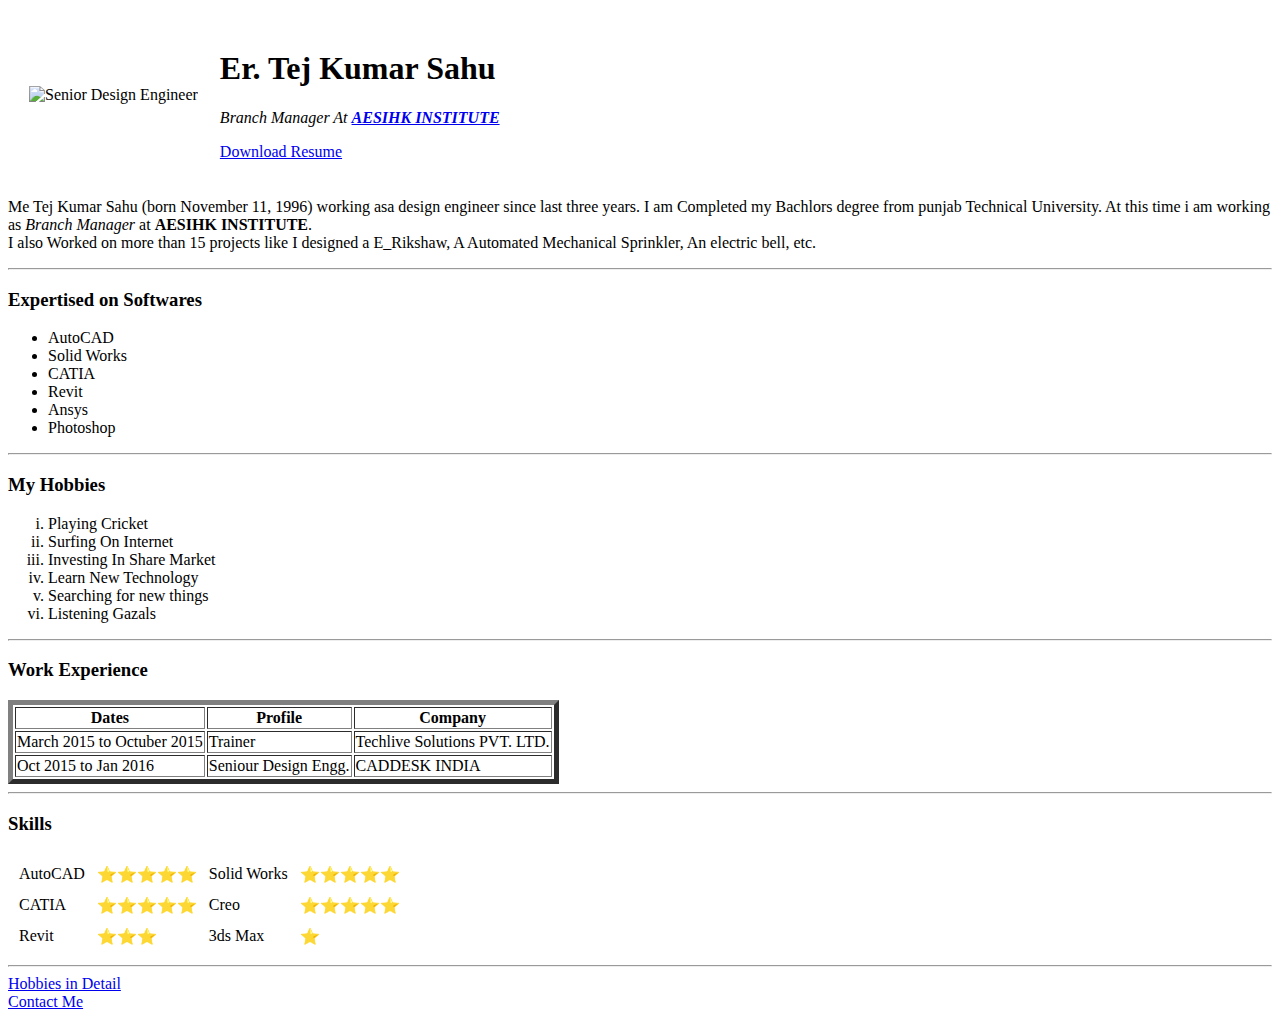
==== index.html @ 30b4a1a0 "Update index.html" ====
<!DOCTYPE html>
<html lang="en" dir="ltr">

<head>
    <meta charset="utf-8">
    <title>📚Tej's Resume</title>
</head>

<body>
    <table cellspacing="20">
        <tr>
            <td><img src="https://www.static-contents.youth4work.com/y4w/Images/UserThumbImage/160_160/3508755.png?v=20180506232801" alt="Senior Design Engineer"></td>
            <td><h1>Er. Tej Kumar Sahu</h1><p><em>Branch Manager At <strong><a href="http://www.aesihk.com/">AESIHK INSTITUTE</a></strong></em></p>    <a Download href="https://drive.google.com/open?id=1CXMV7Skn9fDqpBgrENIxhuLPYTFO5peJ">Download Resume</a></td>
        </tr>
    </table>
    <p> Me Tej Kumar Sahu (born November 11, 1996) working asa design engineer since last three years. I am Completed my Bachlors degree from punjab Technical University.
        At this time i am working as <em>Branch Manager</em> at <strong>AESIHK INSTITUTE</strong>.
        <br>
        I also Worked on more than 15 projects like I designed a E_Rikshaw, A Automated Mechanical Sprinkler, An electric bell, etc.</p>
    <hr>
    <h3>Expertised on Softwares</h3>
    <ul>
        <li>AutoCAD</li>
        <li>Solid Works</li>
        <li>CATIA</li>
        <li>Revit</li>
        <li>Ansys</li>
        <li>Photoshop</li>
    </ul>
    <hr>
    <h3>My Hobbies</h3>
    <ol type="i">
        <li>Playing Cricket</li>
        <li>Surfing On Internet</li>
        <li>Investing In Share Market</li>
        <li>Learn New Technology</li>
        <li>Searching for new things</li>
        <li>Listening Gazals</li>
    </ol>
    <hr>
    <h3>Work Experience</h3>
    <table border="5">
        <thead>
            <tr>
                <th>Dates</th>
                <th>Profile</th>
                <th>Company</th>
            </tr>
        </thead>
        <tbody>
            <tr>
                <td>March 2015 to Octuber 2015</td>
                <td>Trainer</td>
                <td>Techlive Solutions PVT. LTD.</td>
            </tr>
            <tr>
                <td>Oct 2015 to Jan 2016</td>
                <td>Seniour Design Engg.</td>
                <td>CADDESK INDIA</td>
            </tr>
        </tbody>
    </table>
    <hr>
    <h3>Skills</h3>
    <table cellspacing="10">
        <tbody>
            <tr>
                <td>AutoCAD</td>
                <td>⭐⭐⭐⭐⭐</td>
                <td>Solid Works</td>
                <td>⭐⭐⭐⭐⭐</td>
            </tr>
            <tr>
                <td>CATIA</td>
                <td>⭐⭐⭐⭐⭐</td>
                <td>Creo</td>
                <td>⭐⭐⭐⭐⭐</td>
            </tr>
            <tr>
                <td>Revit</td>
                <td>⭐⭐⭐</td>
                <td>3ds Max</td>
                <td>⭐</td>
            </tr>
        </tbody>
    </table>
    <hr>
    <a href="hobbies.html">Hobbies in Detail</a>
    <br>
    <a href="Contact me.html">Contact Me</a>

</body>

</html>
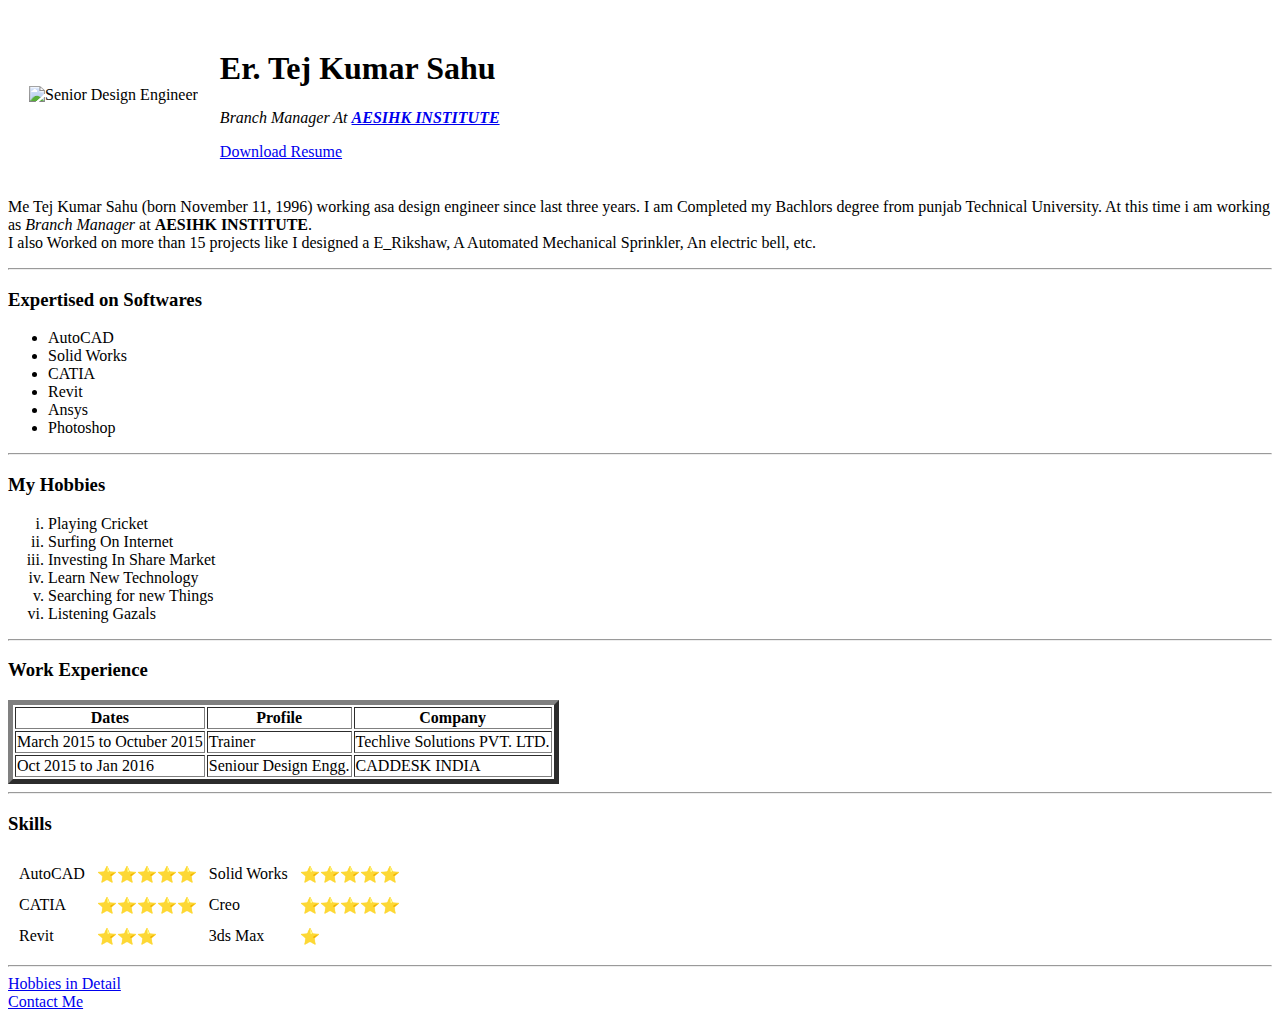
==== commit a654e822: "Update index.html" ====
--- a/index.html
+++ b/index.html
@@ -34,7 +34,7 @@
         <li>Surfing On Internet</li>
         <li>Investing In Share Market</li>
         <li>Learn New Technology</li>
-        <li>Searching for new things</li>
+        <li>Searching for new Things</li>
         <li>Listening Gazals</li>
     </ol>
     <hr>
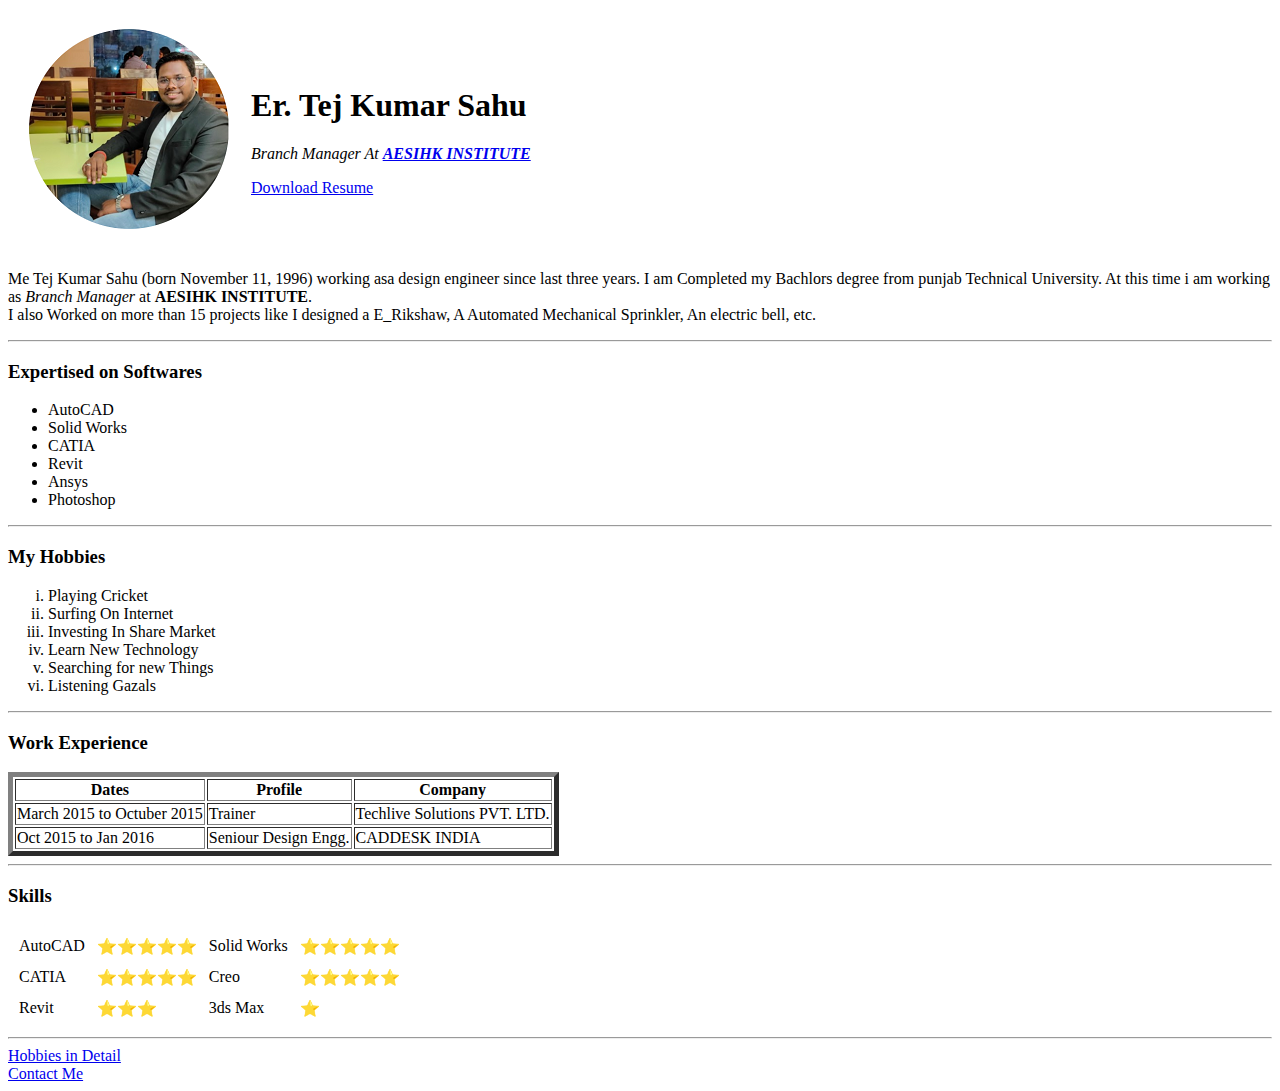
==== commit 4e02b484: "Update index.html" ====
--- a/index.html
+++ b/index.html
@@ -9,7 +9,7 @@
 <body>
     <table cellspacing="20">
         <tr>
-            <td><img src="https://www.static-contents.youth4work.com/y4w/Images/UserThumbImage/160_160/3508755.png?v=20180506232801" alt="Senior Design Engineer"></td>
+            <td><img src="Tej.png" alt="Senior Design Engineer"></td>
             <td><h1>Er. Tej Kumar Sahu</h1><p><em>Branch Manager At <strong><a href="http://www.aesihk.com/">AESIHK INSTITUTE</a></strong></em></p>    <a Download href="https://drive.google.com/open?id=1CXMV7Skn9fDqpBgrENIxhuLPYTFO5peJ">Download Resume</a></td>
         </tr>
     </table>
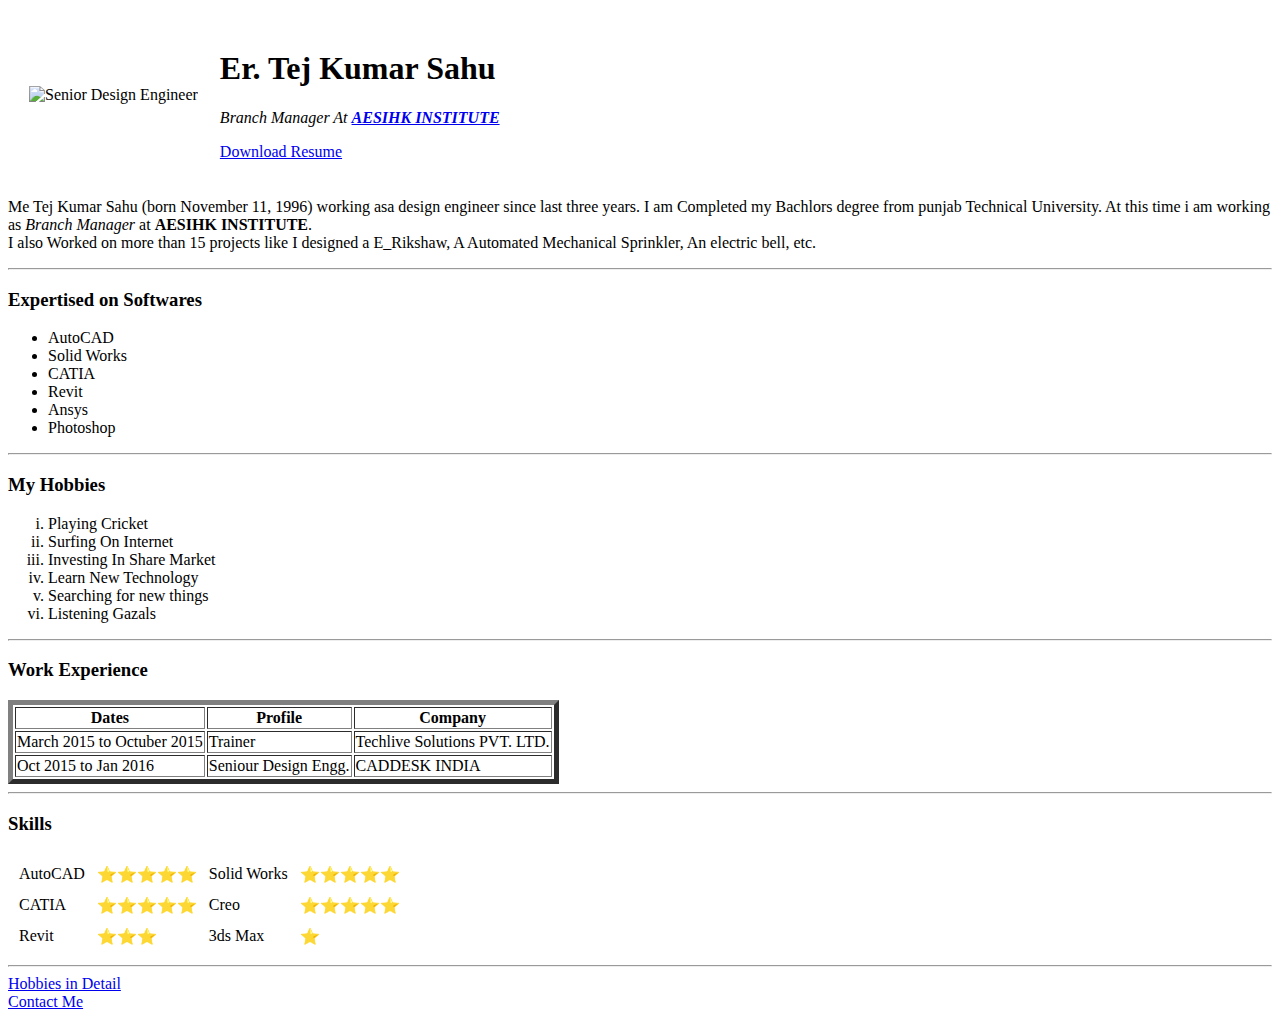
==== commit b4b3343c: "Add files via upload" ====
--- a/index.html
+++ b/index.html
@@ -4,13 +4,18 @@
 <head>
     <meta charset="utf-8">
     <title>📚Tej's Resume</title>
+    <link rel="stylesheet" href="css/styles.css">
+
 </head>
 
 <body>
     <table cellspacing="20">
         <tr>
-            <td><img src="Tej.png" alt="Senior Design Engineer"></td>
-            <td><h1>Er. Tej Kumar Sahu</h1><p><em>Branch Manager At <strong><a href="http://www.aesihk.com/">AESIHK INSTITUTE</a></strong></em></p>    <a Download href="https://drive.google.com/open?id=1CXMV7Skn9fDqpBgrENIxhuLPYTFO5peJ">Download Resume</a></td>
+            <td><img src="images/tej.png" alt="Senior Design Engineer"></td>
+            <td>
+                <h1>Er. Tej Kumar Sahu</h1>
+                <p><em>Branch Manager At <strong><a href="http://www.aesihk.com/">AESIHK INSTITUTE</a></strong></em></p> <a Download href="https://drive.google.com/open?id=1CXMV7Skn9fDqpBgrENIxhuLPYTFO5peJ">Download Resume</a>
+            </td>
         </tr>
     </table>
     <p> Me Tej Kumar Sahu (born November 11, 1996) working asa design engineer since last three years. I am Completed my Bachlors degree from punjab Technical University.
@@ -34,7 +39,7 @@
         <li>Surfing On Internet</li>
         <li>Investing In Share Market</li>
         <li>Learn New Technology</li>
-        <li>Searching for new Things</li>
+        <li>Searching for new things</li>
         <li>Listening Gazals</li>
     </ol>
     <hr>
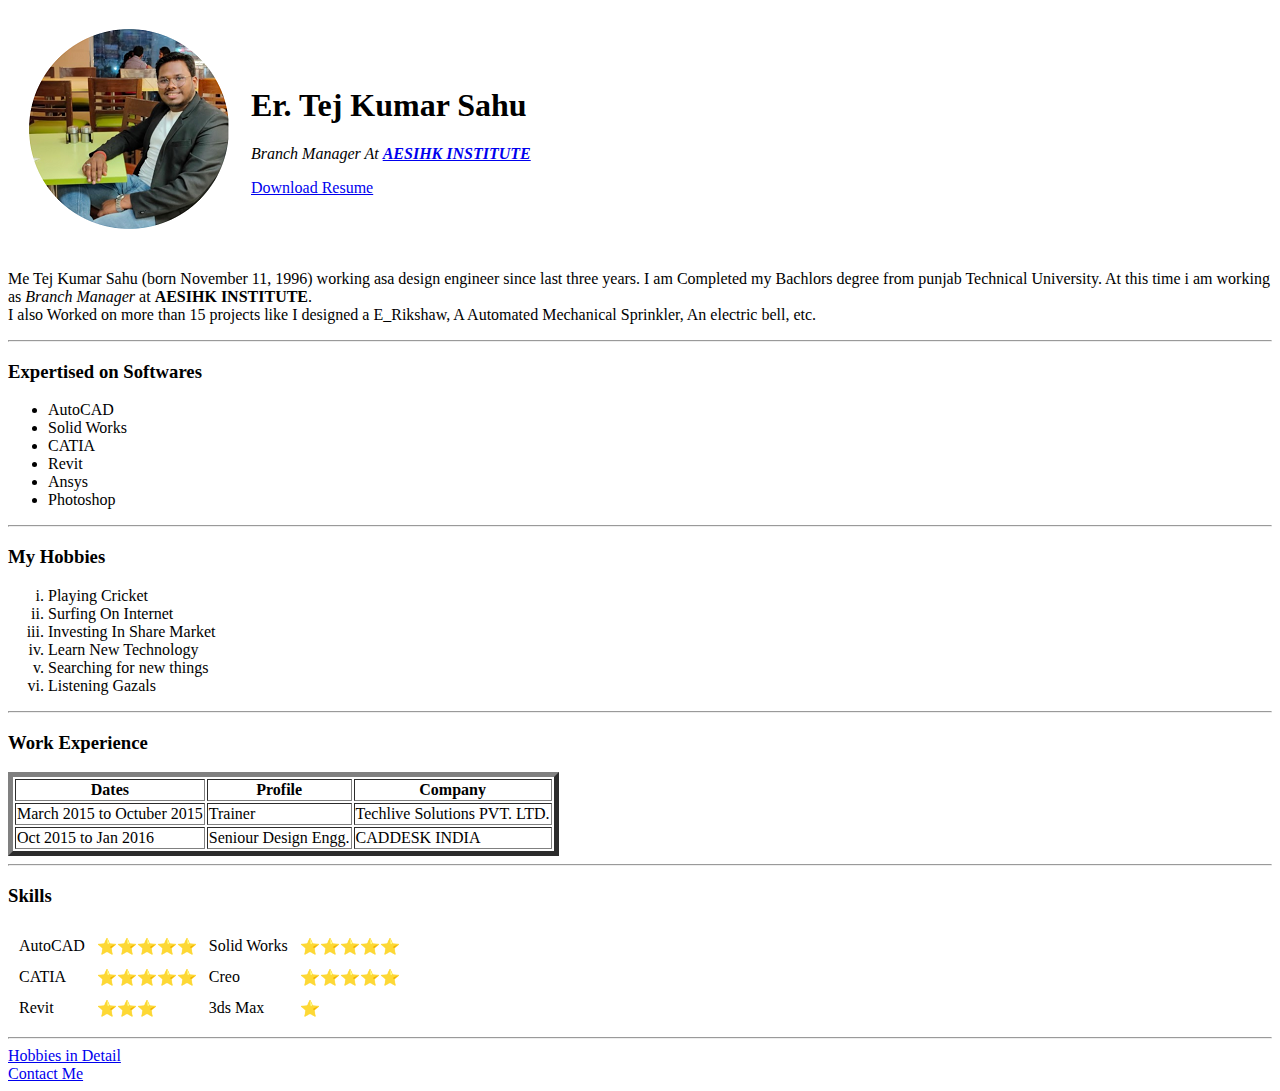
==== commit c353f501: "Update index.html" ====
--- a/index.html
+++ b/index.html
@@ -11,7 +11,7 @@
 <body>
     <table cellspacing="20">
         <tr>
-            <td><img src="images/tej.png" alt="Senior Design Engineer"></td>
+            <td><img src="Tej.png" alt="Senior Design Engineer"></td>
             <td>
                 <h1>Er. Tej Kumar Sahu</h1>
                 <p><em>Branch Manager At <strong><a href="http://www.aesihk.com/">AESIHK INSTITUTE</a></strong></em></p> <a Download href="https://drive.google.com/open?id=1CXMV7Skn9fDqpBgrENIxhuLPYTFO5peJ">Download Resume</a>
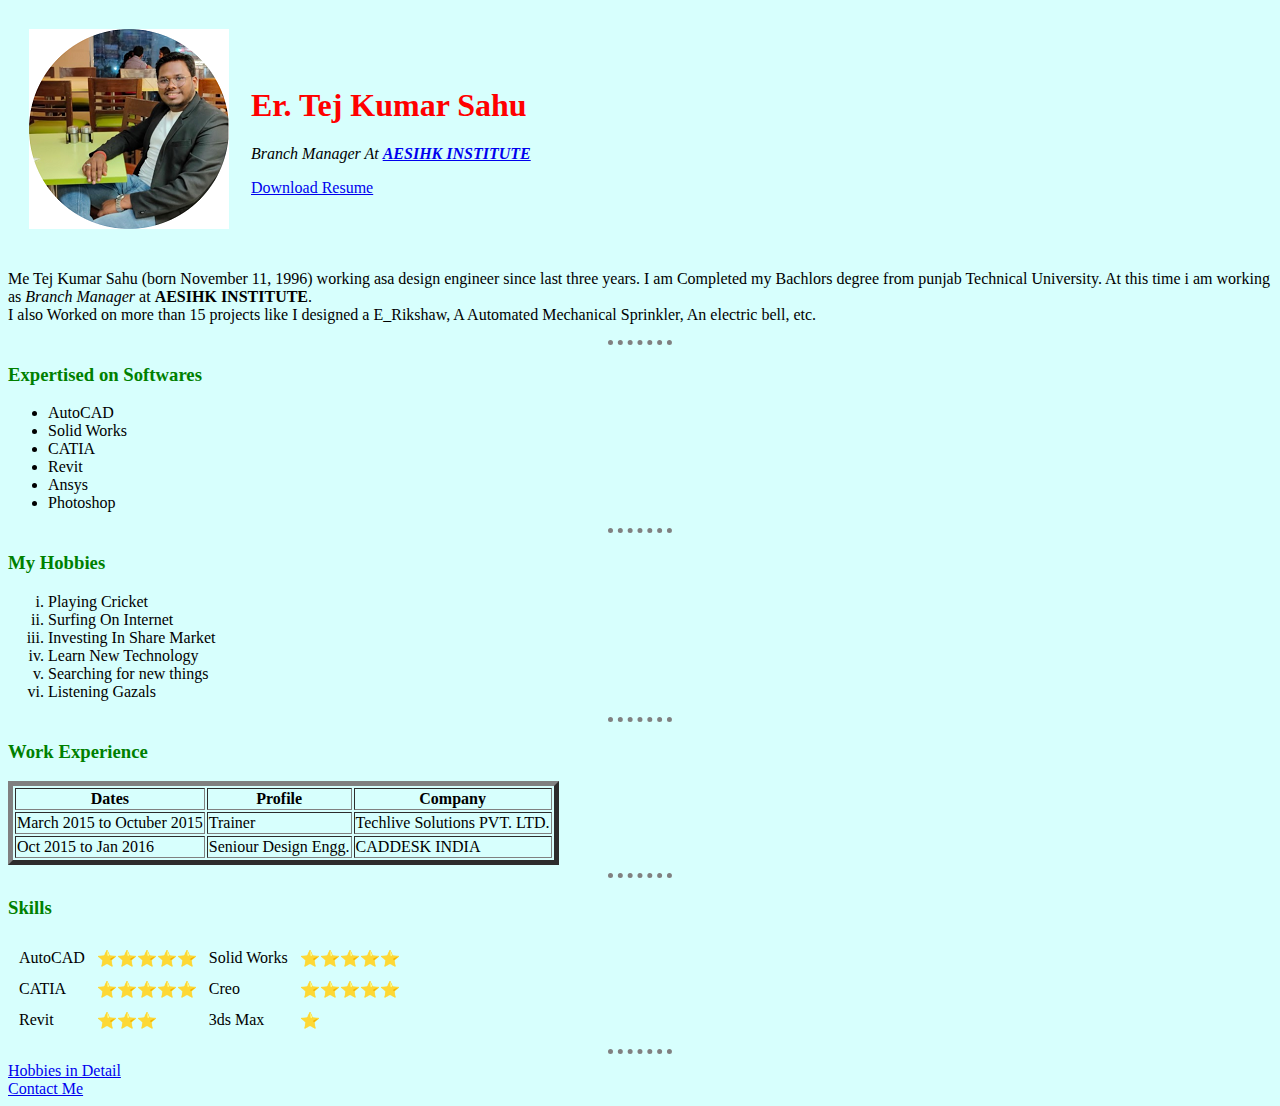
==== commit deb4ddef: "Update index.html" ====
--- a/index.html
+++ b/index.html
@@ -4,7 +4,7 @@
 <head>
     <meta charset="utf-8">
     <title>📚Tej's Resume</title>
-    <link rel="stylesheet" href="css/styles.css">
+    <link rel="stylesheet" href="styles.css">
 
 </head>
 
--- a/styles.css
+++ b/styles.css
@@ -0,0 +1,19 @@
+body {
+    background-color: #d7fffd;
+}
+
+hr {
+    border-style: none;
+    border-top-style: dotted;
+    border-color: grey;
+    border-width: 5px;
+    width: 5%;
+}
+h1 {
+  background-color:inherit;
+  color: red;
+}
+h3 {
+  background-color:inherit;
+  color: green;
+}
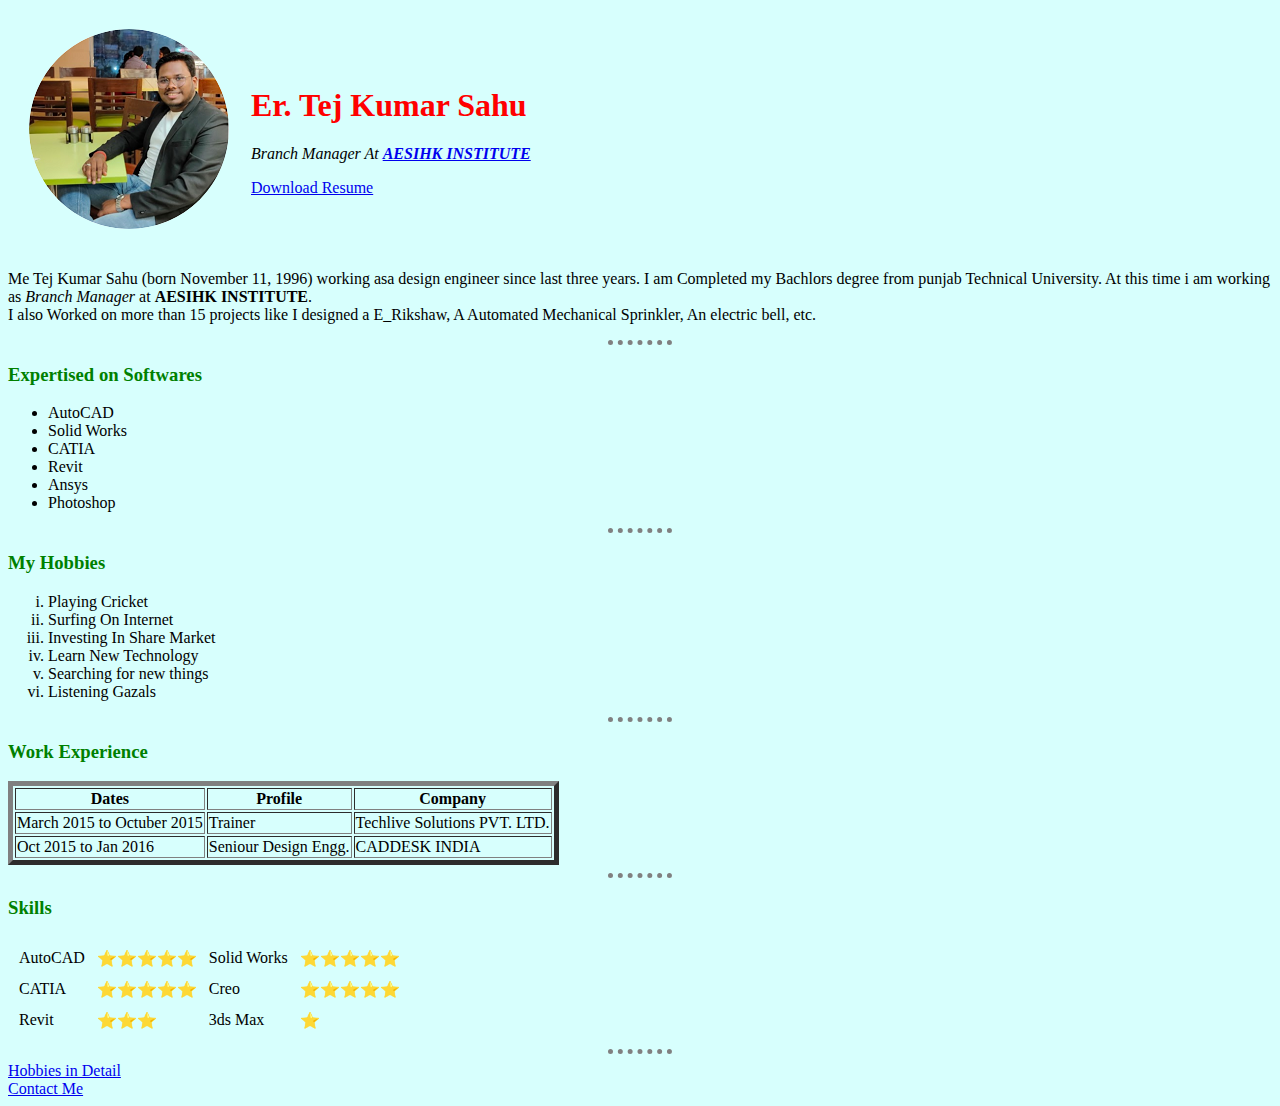
==== commit dd5d66da: "Update index.html" ====
--- a/index.html
+++ b/index.html
@@ -11,7 +11,7 @@
 <body>
     <table cellspacing="20">
         <tr>
-            <td><img src="Tej.png" alt="Senior Design Engineer"></td>
+            <td><img src="tej.png" alt="Senior Design Engineer"></td>
             <td>
                 <h1>Er. Tej Kumar Sahu</h1>
                 <p><em>Branch Manager At <strong><a href="http://www.aesihk.com/">AESIHK INSTITUTE</a></strong></em></p> <a Download href="https://drive.google.com/open?id=1CXMV7Skn9fDqpBgrENIxhuLPYTFO5peJ">Download Resume</a>
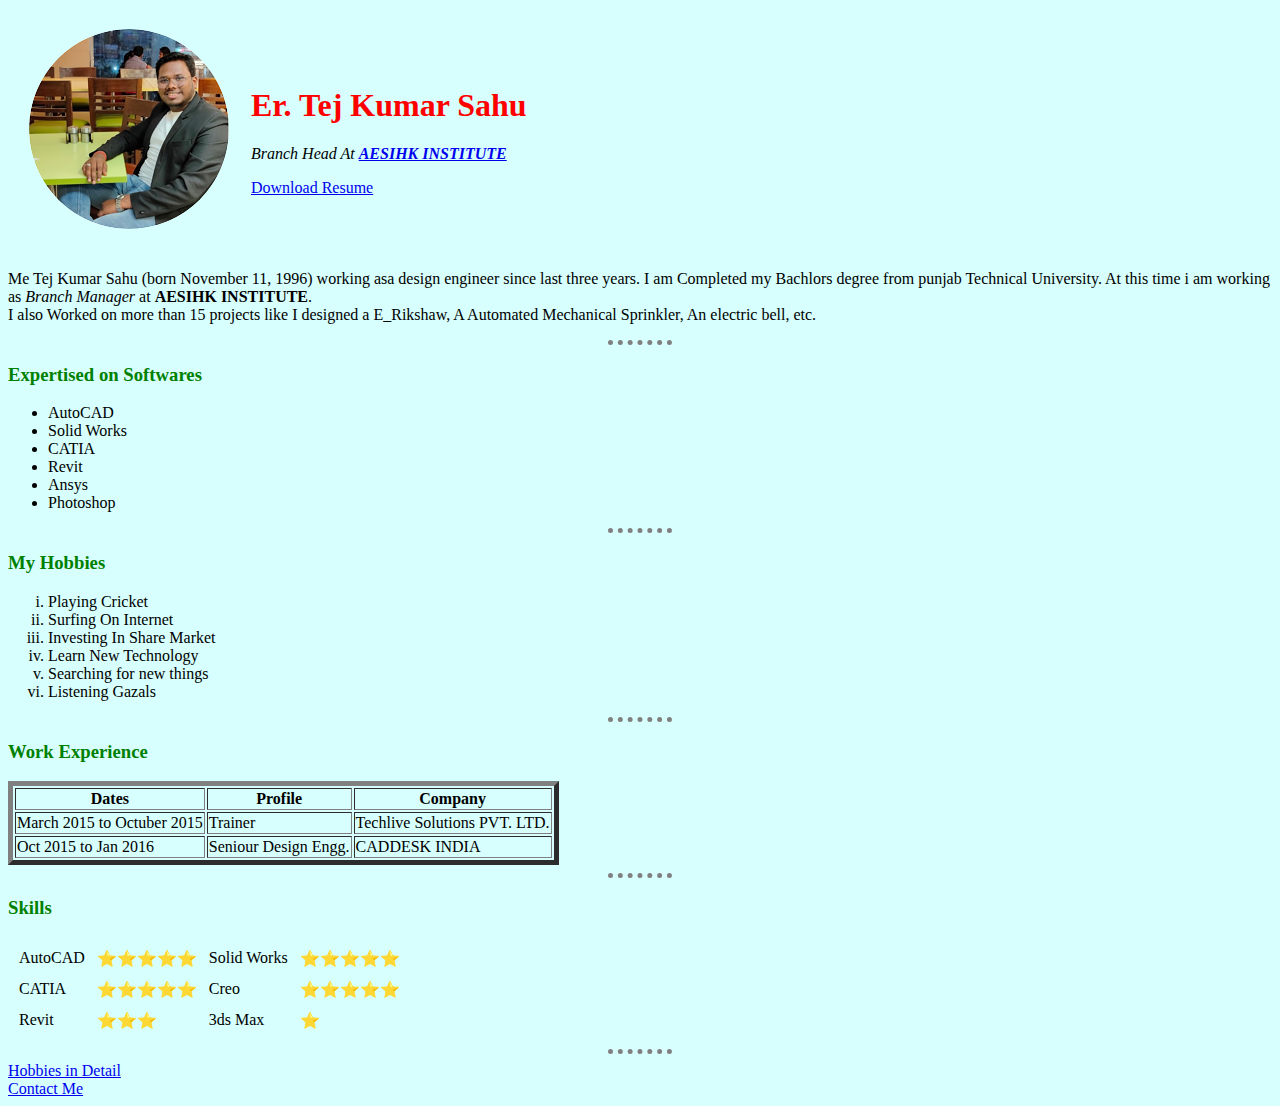
==== commit 8416c6ef: "Update index.html" ====
--- a/index.html
+++ b/index.html
@@ -14,7 +14,7 @@
             <td><img src="tej.png" alt="Senior Design Engineer"></td>
             <td>
                 <h1>Er. Tej Kumar Sahu</h1>
-                <p><em>Branch Manager At <strong><a href="http://www.aesihk.com/">AESIHK INSTITUTE</a></strong></em></p> <a Download href="https://drive.google.com/open?id=1CXMV7Skn9fDqpBgrENIxhuLPYTFO5peJ">Download Resume</a>
+                <p><em>Branch Head At <strong><a href="http://www.aesihk.com/">AESIHK INSTITUTE</a></strong></em></p> <a Download href="https://drive.google.com/open?id=1CXMV7Skn9fDqpBgrENIxhuLPYTFO5peJ">Download Resume</a>
             </td>
         </tr>
     </table>
